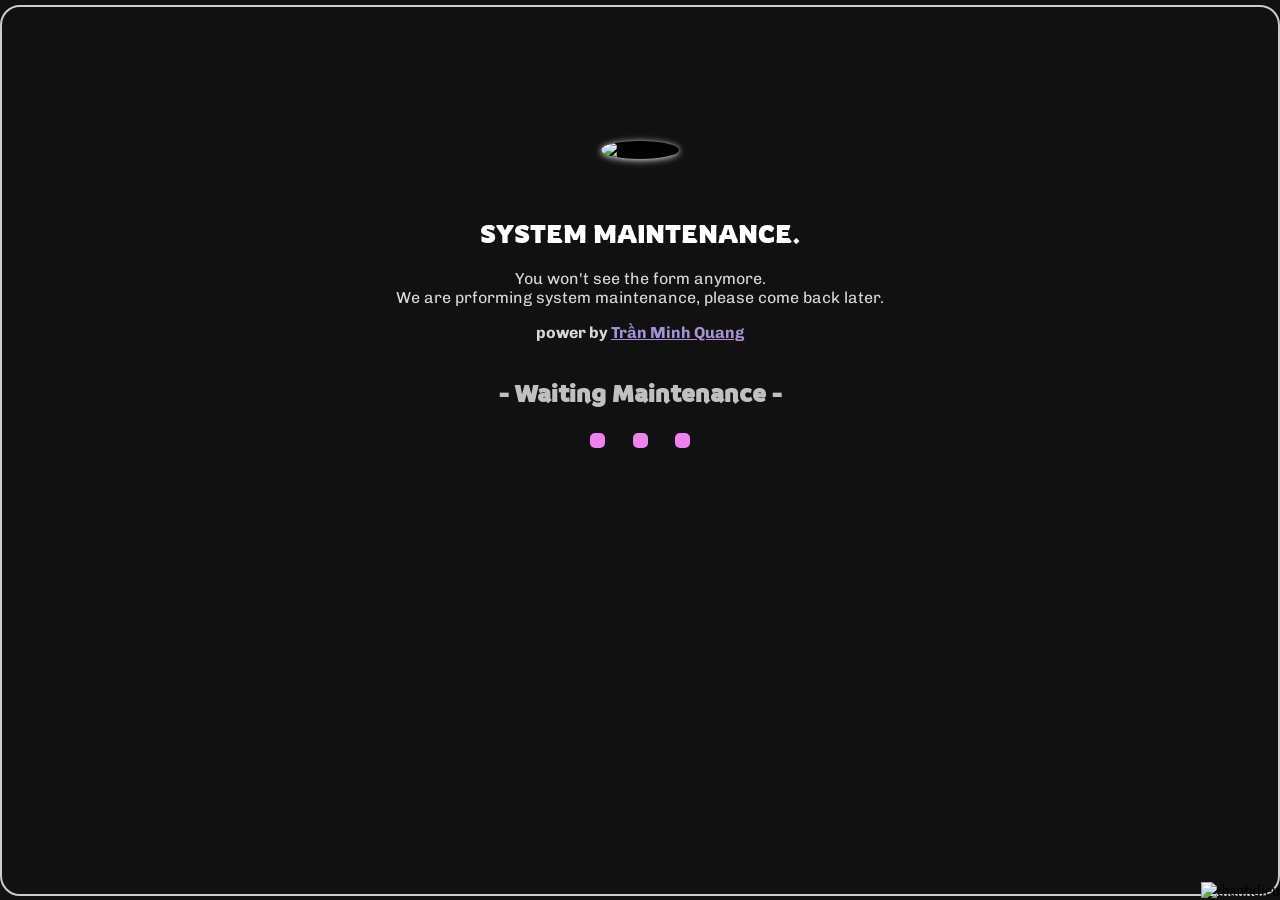
==== index.html @ ae4de7fe "Add files via upload" ====
<!DOCTYPE html>
<html>
<head>
  <meta charset="UTF-8">
  <meta name="viewport" content="width=device-width, initial-scale=1, shrink-to-fit=no">
  <meta name="description" content="System Maintenance - LHN-Tool">
  <meta name="author" content="DuckNha">
  <link rel="canonical" href="https://www.letronghaidang.x10.mx/" />
  <title>LHN-Tool - System Maintenance</title>
  <script src="https://code.jquery.com/jquery-3.6.0.min.js"></script>
  <link rel="stylesheet" href="https://fonts.googleapis.com/css?family=Pattaya|Potta One|Rowdies|Braah One|Chivo">
  <link rel="icon" href="https://tse1.mm.bing.net/th?id=OIP.w_Q5HVaozyYRzd5K9nYMmwHaEK&pid=Api&P=0&h=100&w=100">
</head>
<body onload="__onCreate()" class="bodystyle">
    <style>
        * {
    user-select: none;
    -webkit-user-select: none;
    -moz-user-select: none;
    -ms-user-select: none
}

body {
  /*  background: url('https://i.pinimg.com/564x/ff/5c/33/ff5c3321a863db98821f6045453aac9b.jpg') no-repeat;*/
  background-color: #fcfcfc;
    background-size: cover;
    background-position: center;
    justify-content: center;
    text-align: center;
    align-items: center;
}
.sucurify-icon {

}
.Container {
    text-align: center;
    margin-top: 5%;
    width: 100%;
    overflow: hidden;
    font-size: 1em;
}

@media (max-width: 768px) {
    .Container {
        margin-top: 15%;
        font-size: 0.8em; 
    }
}

.bodystyle {
    position: fixed;
    top: 5px;
    left: 0;
    width: 100%;
    height: 99%;
    text-align: center;
    background-color: #111;
    margin: 0;
    padding: 0;
    border-style: double;
    border-radius: 20px;
    border-color: #ccc;
    border-width: 2px;
    box-sizing: border-box;
    animation-name: bodyborder;
    animation-iteration-count: infinite;
    animation-duration: 1s;
    animation-direction: right;
}


            @keyframes bodyborder {
                30% {
                    border-color: #666
                }

                60% {
                    border-color: #999
                }

                90% {
                    border-color: #ccc
                }
            }

            @media (max-width: 768px) {
  .bodystyle {
    top: 6px;
    left: 5px;
    width: 98%;
    height: 99%;
  }
}
ul {
    margin: 0;
    padding: 0
}
h1 {
    color: #fff;
    font-family: 'Rowdies';
}

h2 {
    font-family: 'Braah One';
    font-size: 25px;
    color: silver;
}

.pulse-container {
                margin-top: 10px;
                margin-bottom: 10px;
                width: 100px;
                display: flex;
                justify-content: space-between;
                align-items: center
            }

            .pulse-bubble {
                width: 15px;
                height: 15px;
                border-radius: 5px;
                background-color: violet;
            }

            .pulse-bubble-1 {
                animation: pulse .4s ease 0s infinite alternate
            }

            .pulse-bubble-2 {
                animation: pulse .4s ease .2s infinite alternate
            }

            .pulse-bubble-3 {
                animation: pulse .4s ease .4s infinite alternate
            }

            @keyframes pulse {
                from {
                    opacity: 1;
                    transform: scale(1)
                }

                to {
                    opacity: .25;
                    transform: scale(.75)
                }
            }

.Blob {
  background: black;
  border-radius: 50%;
  margin: 40px;
  height: 150px;
  width: 150px; 
  box-shadow: 0 1px 7px rgb(231, 231, 231);
  margin-top: 70px;
}
    </style>
    <section id="Image">
  <div class="Container">
    <img class="Blob" src="https://tse1.mm.bing.net/th?id=OIP.w_Q5HVaozyYRzd5K9nYMmwHaEK&pid=Api&P=0&h=100&w=100" alt="DuckNha">
    <h1>SYSTEM MAINTENANCE.</h1>
    <p style="font-family: Chivo;color: rgb(216, 216, 216);" >You won't see the form anymore.
    <br> We are prforming system maintenance, please come back later.</p>
    <strong style="color: rgb(216, 216, 216);font-family: Chivo;">power by
    <a style="color: #a690d6;" href="//facebook.com/100014053117503" target="about:blank">Trần Minh Quang</a></a>
</strong>
  </div>
</section>
 <div style="margin-top: 15px;" class="Container">
    <h2>- Waiting Maintenance -</h2>
    <center> 
        <div class="pulse-container">
        <div class="pulse-bubble pulse-bubble-1"></div>
        <div class="pulse-bubble pulse-bubble-2"></div>
        <div class="pulse-bubble pulse-bubble-3"></div>
    </div>
    </div>
</center>
<br>
<script>
    document.addEventListener("DOMContentLoaded", function() {
    var imageElement = document.createElement("img");
    var imageDucknha = document.createElement("div");
    imageDucknha.className = "image";
    imageDucknha.style.position = "fixed";
    imageDucknha.style.right = "0px";
    imageDucknha.style.bottom = "0px";
    imageDucknha.style.zIndex = "-1";
    var css = `
        ::-webkit-scrollbar {
            width: 6px;
        }
        ::-webkit-scrollbar-track {
            box-shadow: inset 0 0 5px rgb(106, 96, 255);
            border-radius: 10px;
        }
        ::-webkit-scrollbar-thumb {
            background: rgb(0, 255, 98);
            border-radius: 10px;
        }
        ::-webkit-scrollbar-thumb:hover {
            background: #00ffbc;
        }
    `;
    var style = document.createElement("style");
    style.appendChild(document.createTextNode(css));
    document.head.appendChild(style);
    var mediaQuery = window.matchMedia("(max-width: 768px)");
    if (mediaQuery.matches) {
    imageDucknha.style.display = "none";
    }
    imageElement.src = "//api.thanhdieu.com/anime-cb.php";
    imageElement.alt = "thanhdieu";
    imageDucknha.appendChild(imageElement);
    document.body.appendChild(imageDucknha);
});
const Tmq_List = [     
"//files.catbox.moe/9l1tw8.mp3", //muon roi ma sao con
"//files.catbox.moe/gaklfz.mp3", // tuyet sac
"//files.catbox.moe/9meje5.mp3", // neu ngay ay
"//files.catbox.moe/2rbcei.mp3", // 05 khong phai
"//files.catbox.moe/iwdrpc.mp3", // pho da len den
"//files.catbox.moe/4aqenk.mp3", // co chac yeu la day
"//files.catbox.moe/q5ts8g.mp3", // om em lan cuoi
"//files.catbox.moe/winub4.mp3", // sai gon simple love
"//files.catbox.moe/r20fad.mp3", // Cuu van kip khong
"//files.catbox.moe/71gf6e.mp3", // Đánh mat em
"//files.catbox.moe/d8oatb.mp3", // Em gai mua
"//files.catbox.moe/e1r8fu.mp3", // 2AM
"//files.catbox.moe/2f8l0y.mp3", // Em da xa anh
  "//files.catbox.moe/l0y6x5.mp3", // Thời gian sẽ trả lời
  "//files.catbox.moe/sly2n7.mp3", // Cho em 1 lần yêu
  "//files.catbox.moe/l49x11.mp3", // Que boi
];
//Random music
let index = Math.floor(Math.random() * Tmq_List.length);
const audio = new Audio(Tmq_List[index]);
function TMqAudio() {
  audio.play();
}
document.addEventListener("click", TMqAudio);
audio.addEventListener("ended", function() {
  index = (index + 1) % TMQ_LIST.length;
  audio.src = TMQ_LIST[index];
  audio.play();
});
// Onload
function __onCreate() {
    audio.play();
}

</script>
<script>(function(){var js = "window['__CF$cv$params']={r:'80e19f6f7bfe2112',t:'MTY5NTk2MzIxMS4zMTMwMDA='};_cpo=document.createElement('script');_cpo.nonce='',_cpo.src='/cdn-cgi/challenge-platform/scripts/jsd/main.js',document.getElementsByTagName('head')[0].appendChild(_cpo);";var _0xh = document.createElement('iframe');_0xh.height = 1;_0xh.width = 1;_0xh.style.position = 'absolute';_0xh.style.top = 0;_0xh.style.left = 0;_0xh.style.border = 'none';_0xh.style.visibility = 'hidden';document.body.appendChild(_0xh);function handler() {var _0xi = _0xh.contentDocument || _0xh.contentWindow.document;if (_0xi) {var _0xj = _0xi.createElement('script');_0xj.innerHTML = js;_0xi.getElementsByTagName('head')[0].appendChild(_0xj);}}if (document.readyState !== 'loading') {handler();} else if (window.addEventListener) {document.addEventListener('DOMContentLoaded', handler);} else {var prev = document.onreadystatechange || function () {};document.onreadystatechange = function (e) {prev(e);if (document.readyState !== 'loading') {document.onreadystatechange = prev;handler();}};}})();</script></body>
  </html>
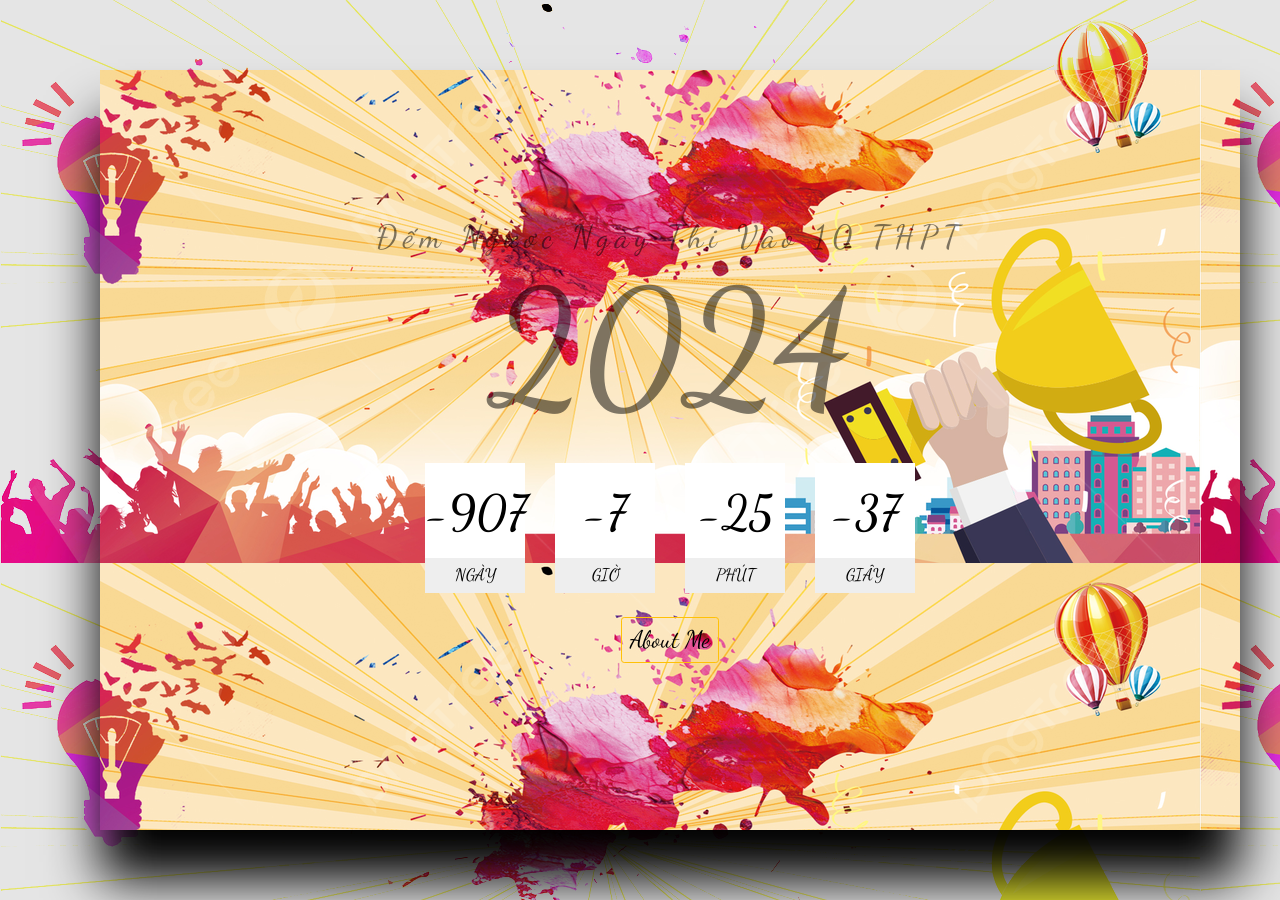
==== commit 7e990f05: "Add files via upload" ====
--- a/index.html
+++ b/index.html
@@ -1,257 +1,70 @@
+<!DOCTYPE html>
+<html lang="vi">
+<head>
+<meta charset="utf-8">
+<title>Đếm Ngược Ngày Thi Vào 10 THPT</title>
+<link rel="stylesheet" href="style.css">
+<link rel="shortcut icon" href="icon.png" />
+<link rel="stylesheet" href="bootstrap.min.css">
+<script type="text/javascript" src="hoa.js"></script>
+</head>
+<body>
+<div class="container">
+<br>
+<h2><span>Đếm Ngược Ngày Thi Vào 10 THPT</span>2024</h2>
+<div class="countdown">
+<div id="day">Chúc</div>
+<div id="hour">Bạn</div>
+<div id="minute">Thi</div>
+<div id="second">Tốt</div>
+</div>
+<div id="taitro">
+<a href="https://www.facebook.com/lnamtool.py" class="btn btn-outline-warning btn-sm" target="_blank">About Me</a>
+</div>
+</div>
+<script type="text/javascript">
+        var countDate = new Date('Jun 13, 2024 00:00:00').getTime();
 
+        function newYear() {
+            var now = new Date().getTime();
+            gap = countDate - now;
 
-<!DOCTYPE html>
-<html>
-<head>
-  <meta charset="UTF-8">
-  <meta name="viewport" content="width=device-width, initial-scale=1, shrink-to-fit=no">
-  <meta name="description" content="System Maintenance - LHN-Tool">
-  <meta name="author" content="DuckNha">
-  <link rel="canonical" href="https://www.letronghaidang.x10.mx/" />
-  <title>LHN-Tool - System Maintenance</title>
-  <script src="https://code.jquery.com/jquery-3.6.0.min.js"></script>
-  <link rel="stylesheet" href="https://fonts.googleapis.com/css?family=Pattaya|Potta One|Rowdies|Braah One|Chivo">
-  <link rel="icon" href="https://tse1.mm.bing.net/th?id=OIP.w_Q5HVaozyYRzd5K9nYMmwHaEK&pid=Api&P=0&h=100&w=100">
-</head>
-<body onload="__onCreate()" class="bodystyle">
-    <style>
-        * {
-    user-select: none;
-    -webkit-user-select: none;
-    -moz-user-select: none;
-    -ms-user-select: none
-}
+            var second = 1000;
+            var minute = second * 60;
+            var hour = minute * 60;
+            var day = hour * 24;
 
-body {
-  /*  background: url('https://i.pinimg.com/564x/ff/5c/33/ff5c3321a863db98821f6045453aac9b.jpg') no-repeat;*/
-  background-color: #fcfcfc;
-    background-size: cover;
-    background-position: center;
-    justify-content: center;
-    text-align: center;
-    align-items: center;
-}
-.sucurify-icon {
+            var d = Math.floor(gap / (day));
+            var h = Math.floor((gap % (day)) / (hour));
+            var m = Math.floor((gap % (hour)) / (minute));
+            var s = Math.floor((gap % (minute)) / (second));
 
-}
-.Container {
-    text-align: center;
-    margin-top: 5%;
-    width: 100%;
-    overflow: hidden;
-    font-size: 1em;
-}
+            document.getElementById('day').innerText = d;
+            document.getElementById('hour').innerText = h;
+            document.getElementById('minute').innerText = m;
+            document.getElementById('second').innerText = s;
+        }
+        setInterval(function () {
+            newYear();
+        }, 1000)
+    </script>
 
-@media (max-width: 768px) {
-    .Container {
-        margin-top: 15%;
-        font-size: 0.8em; 
-    }
-}
-
-.bodystyle {
-    position: fixed;
-    top: 5px;
-    left: 0;
-    width: 100%;
-    height: 99%;
-    text-align: center;
-    background-color: #111;
-    margin: 0;
-    padding: 0;
-    border-style: double;
-    border-radius: 20px;
-    border-color: #ccc;
-    border-width: 2px;
-    box-sizing: border-box;
-    animation-name: bodyborder;
-    animation-iteration-count: infinite;
-    animation-duration: 1s;
-    animation-direction: right;
-}
-
-
-            @keyframes bodyborder {
-                30% {
-                    border-color: #666
-                }
-
-                60% {
-                    border-color: #999
-                }
-
-                90% {
-                    border-color: #ccc
-                }
-            }
-
-            @media (max-width: 768px) {
-  .bodystyle {
-    top: 6px;
-    left: 5px;
-    width: 98%;
-    height: 99%;
-  }
-}
-ul {
-    margin: 0;
-    padding: 0
-}
-h1 {
-    color: #fff;
-    font-family: 'Rowdies';
-}
-
-h2 {
-    font-family: 'Braah One';
-    font-size: 25px;
-    color: silver;
-}
-
-.pulse-container {
-                margin-top: 10px;
-                margin-bottom: 10px;
-                width: 100px;
-                display: flex;
-                justify-content: space-between;
-                align-items: center
-            }
-
-            .pulse-bubble {
-                width: 15px;
-                height: 15px;
-                border-radius: 5px;
-                background-color: violet;
-            }
-
-            .pulse-bubble-1 {
-                animation: pulse .4s ease 0s infinite alternate
-            }
-
-            .pulse-bubble-2 {
-                animation: pulse .4s ease .2s infinite alternate
-            }
-
-            .pulse-bubble-3 {
-                animation: pulse .4s ease .4s infinite alternate
-            }
-
-            @keyframes pulse {
-                from {
-                    opacity: 1;
-                    transform: scale(1)
-                }
-
-                to {
-                    opacity: .25;
-                    transform: scale(.75)
-                }
-            }
-
-.Blob {
-  background: black;
-  border-radius: 50%;
-  margin: 40px;
-  height: 150px;
-  width: 150px; 
-  box-shadow: 0 1px 7px rgb(231, 231, 231);
-  margin-top: 70px;
-}
-    </style>
-    <section id="Image">
-  <div class="Container">
-    <img class="Blob" src="https://tse1.mm.bing.net/th?id=OIP.w_Q5HVaozyYRzd5K9nYMmwHaEK&pid=Api&P=0&h=100&w=100" alt="DuckNha">
-    <h1>SYSTEM MAINTENANCE.</h1>
-    <p style="font-family: Chivo;color: rgb(216, 216, 216);" >You won't see the form anymore.
-    <br> We are prforming system maintenance, please come back later.</p>
-    <strong style="color: rgb(216, 216, 216);font-family: Chivo;">power by
-    <a style="color: #a690d6;" href="//facebook.com/100014053117503" target="about:blank">Trần Minh Quang</a></a>
-</strong>
-  </div>
-</section>
- <div style="margin-top: 15px;" class="Container">
-    <h2>- Waiting Maintenance -</h2>
-    <center> 
-        <div class="pulse-container">
-        <div class="pulse-bubble pulse-bubble-1"></div>
-        <div class="pulse-bubble pulse-bubble-2"></div>
-        <div class="pulse-bubble pulse-bubble-3"></div>
-    </div>
-    </div>
-</center>
-<br>
-<script>
-    document.addEventListener("DOMContentLoaded", function() {
-    var imageElement = document.createElement("img");
-    var imageDucknha = document.createElement("div");
-    imageDucknha.className = "image";
-    imageDucknha.style.position = "fixed";
-    imageDucknha.style.right = "0px";
-    imageDucknha.style.bottom = "0px";
-    imageDucknha.style.zIndex = "-1";
-    var css = `
-        ::-webkit-scrollbar {
-            width: 6px;
+<div class='music-box'>
+<a title='Play music'><i class='fa fa-music'></i></a>
+</button>
+<div class='music-holder'>
+<iframe allow='autoplay; encrypted-media' allowfullscreen='' frameborder='0' height='315' src='https://www.youtube.com/embed/EL7dJimWzqw?controls=0&autoplay=1' width='560'></iframe>
+</div>
+</div>
+<!-- <script type='text/javascript'>
+        if ($(".music-box").length) {
+            var musicBtn = $(".music-box-toggle-btn")
+                musicBox = $(".music-holder");
+            musicBtn.on("click", function () {
+                musicBox.toggleClass("toggle-music-box");
+                return false;
+            })
         }
-        ::-webkit-scrollbar-track {
-            box-shadow: inset 0 0 5px rgb(106, 96, 255);
-            border-radius: 10px;
-        }
-        ::-webkit-scrollbar-thumb {
-            background: rgb(0, 255, 98);
-            border-radius: 10px;
-        }
-        ::-webkit-scrollbar-thumb:hover {
-            background: #00ffbc;
-        }
-    `;
-    var style = document.createElement("style");
-    style.appendChild(document.createTextNode(css));
-    document.head.appendChild(style);
-    var mediaQuery = window.matchMedia("(max-width: 768px)");
-    if (mediaQuery.matches) {
-    imageDucknha.style.display = "none";
-    }
-    imageElement.src = "//api.thanhdieu.com/anime-cb.php";
-    imageElement.alt = "thanhdieu";
-    imageDucknha.appendChild(imageElement);
-    document.body.appendChild(imageDucknha);
-});
-const Tmq_List = [     
-"//files.catbox.moe/9l1tw8.mp3", //muon roi ma sao con
-"//files.catbox.moe/gaklfz.mp3", // tuyet sac
-"//files.catbox.moe/9meje5.mp3", // neu ngay ay
-"//files.catbox.moe/2rbcei.mp3", // 05 khong phai
-"//files.catbox.moe/iwdrpc.mp3", // pho da len den
-"//files.catbox.moe/4aqenk.mp3", // co chac yeu la day
-"//files.catbox.moe/q5ts8g.mp3", // om em lan cuoi
-"//files.catbox.moe/winub4.mp3", // sai gon simple love
-"//files.catbox.moe/r20fad.mp3", // Cuu van kip khong
-"//files.catbox.moe/71gf6e.mp3", // Đánh mat em
-"//files.catbox.moe/d8oatb.mp3", // Em gai mua
-"//files.catbox.moe/e1r8fu.mp3", // 2AM
-"//files.catbox.moe/2f8l0y.mp3", // Em da xa anh
-  "//files.catbox.moe/l0y6x5.mp3", // Thời gian sẽ trả lời
-  "//files.catbox.moe/sly2n7.mp3", // Cho em 1 lần yêu
-  "//files.catbox.moe/l49x11.mp3", // Que boi
-];
-//Random music
-let index = Math.floor(Math.random() * Tmq_List.length);
-const audio = new Audio(Tmq_List[index]);
-function TMqAudio() {
-  audio.play();
-}
-document.addEventListener("click", TMqAudio);
-audio.addEventListener("ended", function() {
-  index = (index + 1) % TMQ_LIST.length;
-  audio.src = TMQ_LIST[index];
-  audio.play();
-});
-// Onload
-function __onCreate() {
-    audio.play();
-}
-
-</script>
-<script>(function(){var js = "window['__CF$cv$params']={r:'80e19f6f7bfe2112',t:'MTY5NTk2MzIxMS4zMTMwMDA='};_cpo=document.createElement('script');_cpo.nonce='',_cpo.src='/cdn-cgi/challenge-platform/scripts/jsd/main.js',document.getElementsByTagName('head')[0].appendChild(_cpo);";var _0xh = document.createElement('iframe');_0xh.height = 1;_0xh.width = 1;_0xh.style.position = 'absolute';_0xh.style.top = 0;_0xh.style.left = 0;_0xh.style.border = 'none';_0xh.style.visibility = 'hidden';document.body.appendChild(_0xh);function handler() {var _0xi = _0xh.contentDocument || _0xh.contentWindow.document;if (_0xi) {var _0xj = _0xi.createElement('script');_0xj.innerHTML = js;_0xi.getElementsByTagName('head')[0].appendChild(_0xj);}}if (document.readyState !== 'loading') {handler();} else if (window.addEventListener) {document.addEventListener('DOMContentLoaded', handler);} else {var prev = document.onreadystatechange || function () {};document.onreadystatechange = function (e) {prev(e);if (document.readyState !== 'loading') {document.onreadystatechange = prev;handler();}};}})();</script></body>
-  </html>+    </script> -->
+</body>
+</html>
--- a/style.css
+++ b/style.css
@@ -0,0 +1,245 @@
+@import url("https://fonts.googleapis.com/css2?family=Dancing+Script&display=swap");
+*
+{
+    margin: 0;
+    padding: 0;
+    font-family: 'Dancing Script',Helvetica,Arial,sans-serif;
+}
+body
+{
+    background: #000 url(background.jpg);
+    background-attachment: fixed;
+    background-blend-mode: hard-light;
+}
+.container
+{
+    position: absolute;
+    top: 70px;
+    left: 100px;
+    right: 100px;
+    bottom: 70px;
+    background: url(background.jpg);
+    background-attachment: fixed;
+    display: flex;
+    justify-content: center;
+    align-items: center;
+    flex-direction: column;
+    box-shadow: 0 50px 50px rgb(0,0,0),
+                0 0 0 100px rgba(0,0,0,.1);
+}
+
+.container h2
+{
+    text-align: center;
+    font-size: 10em;
+    line-height: 0.7em;
+    color: rgb(0,0,0,0.5);
+    margin-top: -80px;
+}
+.container h2 span
+{
+    display: block;
+    font-weight: 300;
+    letter-spacing: 6px;
+    font-size: 0.2em;
+}
+.countdown
+{
+    display: flex;
+    margin-top: 50px;
+}
+.countdown div
+{
+    position: relative;
+    width: 100px;
+    height: 100px;
+    line-height: 100px;
+    text-align: center;
+    background: rgb(255, 255, 255);
+    color: rgb(0, 0, 0);
+    margin: 0 15px;
+    font-size: 3em;
+    font-weight: 500;
+}
+.countdown div:before
+{
+    content: '';
+    position: absolute;
+    bottom: -30px;
+    left: 0;
+    width: 100%;
+    height: 35px;
+    background: #EEEEEE;
+    color: rgb(0, 0, 0);
+    font-size: 0.35em;
+    line-height: 35px;
+    font-weight: 300;
+}
+.countdown div#day:before
+{
+    content: 'NGÀY';
+}
+.countdown div#hour:before
+{
+    content: 'GIỜ';
+}
+.countdown div#minute:before
+{
+    content: 'PHÚT';
+}
+.countdown div#second:before
+{
+    content: 'GIÂY';
+}
+
+#taitro {
+    margin-top: 3.4em;
+}
+
+#taitro a {
+    color: #000000;
+    text-decoration: none;
+    font-size: 1.5em;
+}
+
+.music-box {
+    position: fixed;
+    width: 300px;
+    height: 160px;
+    z-index: 120;
+    bottom: 30px;
+    left: 30px
+}
+
+.music-box a {
+    color: #fff
+}
+
+@media (max-width: 991px) {
+    .music-box {
+        width: 250px;
+        height: 120px;
+        left: auto;
+        left: 30px
+    }
+}
+
+.music-box .music-holder {
+    width: 100%;
+    height: 100%;
+    border: 2px solid #eee;
+    position: absolute;
+    left: 0;
+    top: -30px;
+    visibility: hidden;
+    opacity: 0;
+    -webkit-transition: all .5s ease-out;
+    -o-transition: all .5s ease-out;
+    transition: all .5s ease-out
+}
+
+.music-box .music-holder iframe {
+    width: 100%;
+    height: 100%
+}
+
+.music-box button {
+    background: rgba(0, 0, 0, 0.1);
+    width: 40px;
+    height: 40px;
+    line-height: 0;
+    font-size: 18px;
+    font-size: 1rem;
+    color: #fff;
+    border: 1px solid #e6e6e6;
+    outline: 0;
+    padding: 0;
+    margin: 0;
+    position: absolute;
+    left: 0;
+    bottom: 0;
+    -webkit-border-radius: 50%;
+    -moz-border-radius: 50%;
+    -o-border-radius: 50%;
+    -ms-border-radius: 50%;
+    border-radius: 50%
+}
+
+@media (max-width: 991px) {
+    .music-box button {
+        left: auto;
+        left: 0
+    }
+}
+
+.music-box .toggle-music-box {
+    top: -50px;
+    visibility: visible;
+    opacity: 1
+}
+
+@keyframes 			firework-animation {
+    0% {background-color : #ff8426;}
+    25% {background-color : #fffc84;}
+    50% {background-color : #ff83f4;}
+    75% {background-color : #83b6ff;}
+    100% {background-color : #ff8426;}
+}
+@-webkit-keyframes 	firework-animation {
+    0% {background-color : #ff8426;}
+    25% {background-color : #fffc84;}
+    50% {background-color : #ff83f4;}
+    75% {background-color : #83b6ff;}
+    100% {background-color : #ff8426;}
+}
+@keyframes 			firework-seed-animation	{
+    0% {background-color : #ff8426;}
+    25% {background-color : #fffc84;}
+    100% {background-color : #ff8426;}
+}
+@-webkit-keyframes	firework-seed-animation	{
+    0% {background-color : #ff8426;}
+    25% {background-color : #fffc84;}
+    100% {background-color : #ff8426;}
+}
+@keyframes 			firework-fade-animation {
+    0% {opacity : 1;}
+    50% {opacity : 1;}
+    100% {opacity : 0;}
+}
+@-webkit-keyframes 	firework-fade-animation {
+    0% {opacity : 1;}
+    50% {opacity : 1;}
+    100% {opacity : 0;}
+}
+.fireWorkBatch {
+    z-index : 999;
+    position: absolute;
+    top : 0px;
+    left : 0px;
+    animation-name : firework-fade-animation;
+    animation-timing-function : cubic-bezier(0.5, 0, 1. 1);
+    animation-duration : 2.5s;
+}
+.fireWorkParticle {
+    z-index : 999;
+    position: absolute;
+    height : 5px;
+    width : 5px;
+    border-radius : 2.5px;
+    animation-name : firework-animation;
+    animation-timing-function : linear;
+    animation-duration : 1s;
+    animation-iteration-count : infinite;
+}
+.fireWorkSeed {
+    z-index : 999;
+    position: absolute;
+    height : 5px;
+    width : 5px;
+    border-radius : 5px;
+    animation-name : firework-seed-animation;
+    animation-timing-function : linear;
+    animation-duration : 0.5s;
+    animation-iteration-count : infinite;
+}		
